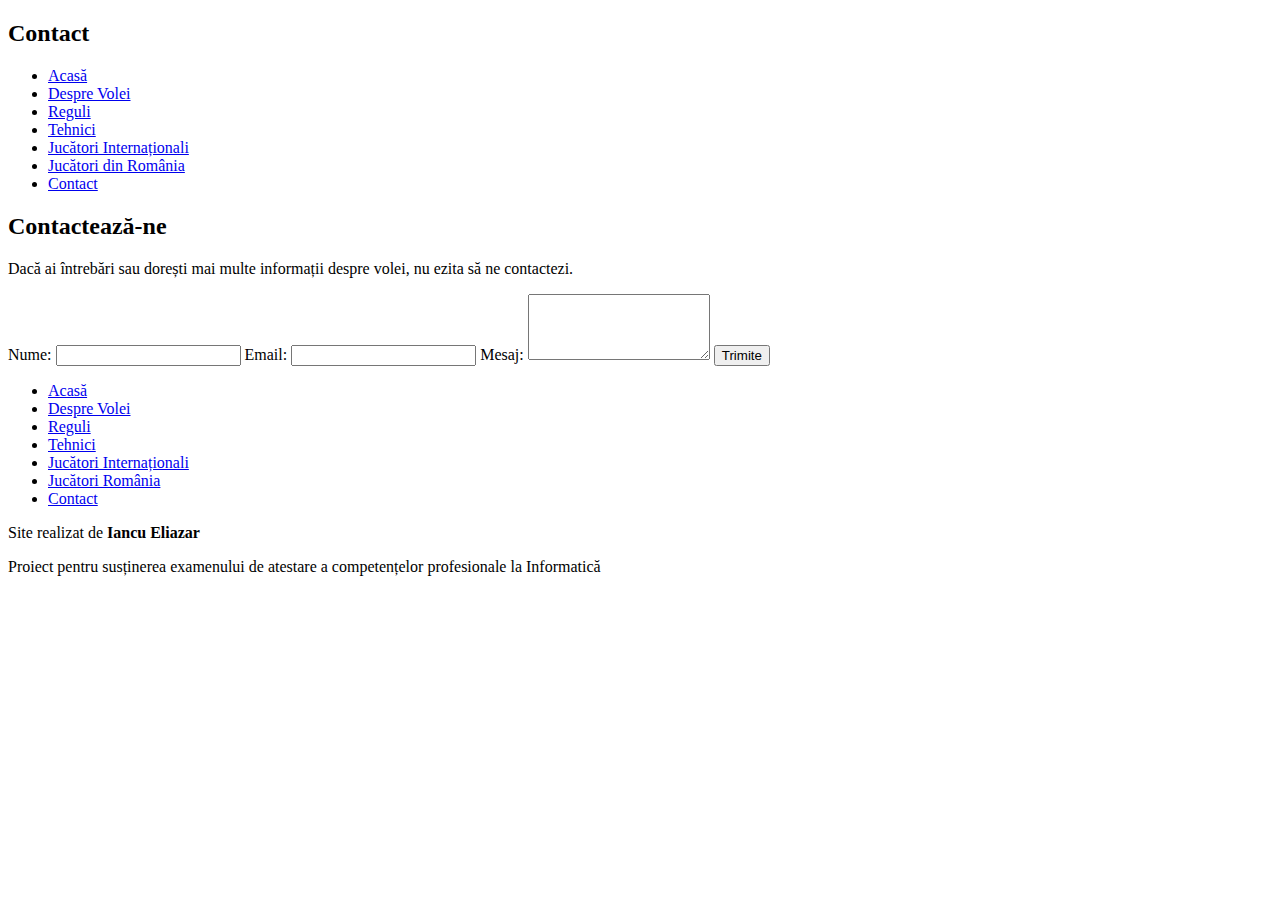
==== contact.html @ 63e7ada9 "Add files via upload" ====
<!DOCTYPE html>
<html lang="ro">

<head>
  <meta charset="UTF-8">
  <meta name="viewport" content="width=device-width, initial-scale=1.0">
  <title>Contact</title>
  <link rel="stylesheet" href="assets/styles/style.css">
</head>

<body>
  <header>
        <div class="banner">
          <h2>Contact</h2>
        </div>
        <nav>
            <ul>
                <li><a href="index.html">Acasă</a></li>
                <li><a href="despre.html">Despre Volei</a></li>
                <li><a href="reguli.html">Reguli</a></li>
                <li><a href="tehnici.html">Tehnici</a></li>
                <li><a href="jucatori-internationali.html">Jucători Internaționali</a></li>
                <li><a href="jucatori-romania.html">Jucători din România</a></li>
                <li><a href="contact.html">Contact</a></li>
            </ul>
        </nav>
    </header>

  <main>
    <section>
      <h2>Contactează-ne</h2>
      <p>Dacă ai întrebări sau dorești mai multe informații despre volei, nu ezita să ne contactezi.</p>
      <form action="#" method="post">
        <label for="name">Nume:</label>
        <input type="text" id="name" name="name" required>

        <label for="email">Email:</label>
        <input type="email" id="email" name="email" required>

        <label for="message">Mesaj:</label>
        <textarea id="message" name="message" rows="4" required></textarea>

        <button type="submit">Trimite</button>
      </form>
    </section>
  </main>

  <footer class="site-footer">
    <div class="footer-links">
        <ul>
            <li><a href="index.html">Acasă</a></li>
            <li><a href="despre.html">Despre Volei</a></li>
            <li><a href="reguli.html">Reguli</a></li>
            <li><a href="tehnici.html">Tehnici</a></li>
            <li><a href="jucatori-internationali.html">Jucători Internaționali</a></li>
            <li><a href="jucatori-romania.html">Jucători România</a></li>
            <li><a href="contact.html">Contact</a></li>
        </ul>
    </div>
    
    <div class="footer-info">
        <p>Site realizat de <strong>Iancu Eliazar</strong> </p>
        <p>Proiect pentru susținerea examenului de atestare a competențelor profesionale la Informatică</p>
    </div>
</footer>
</body>

</html>
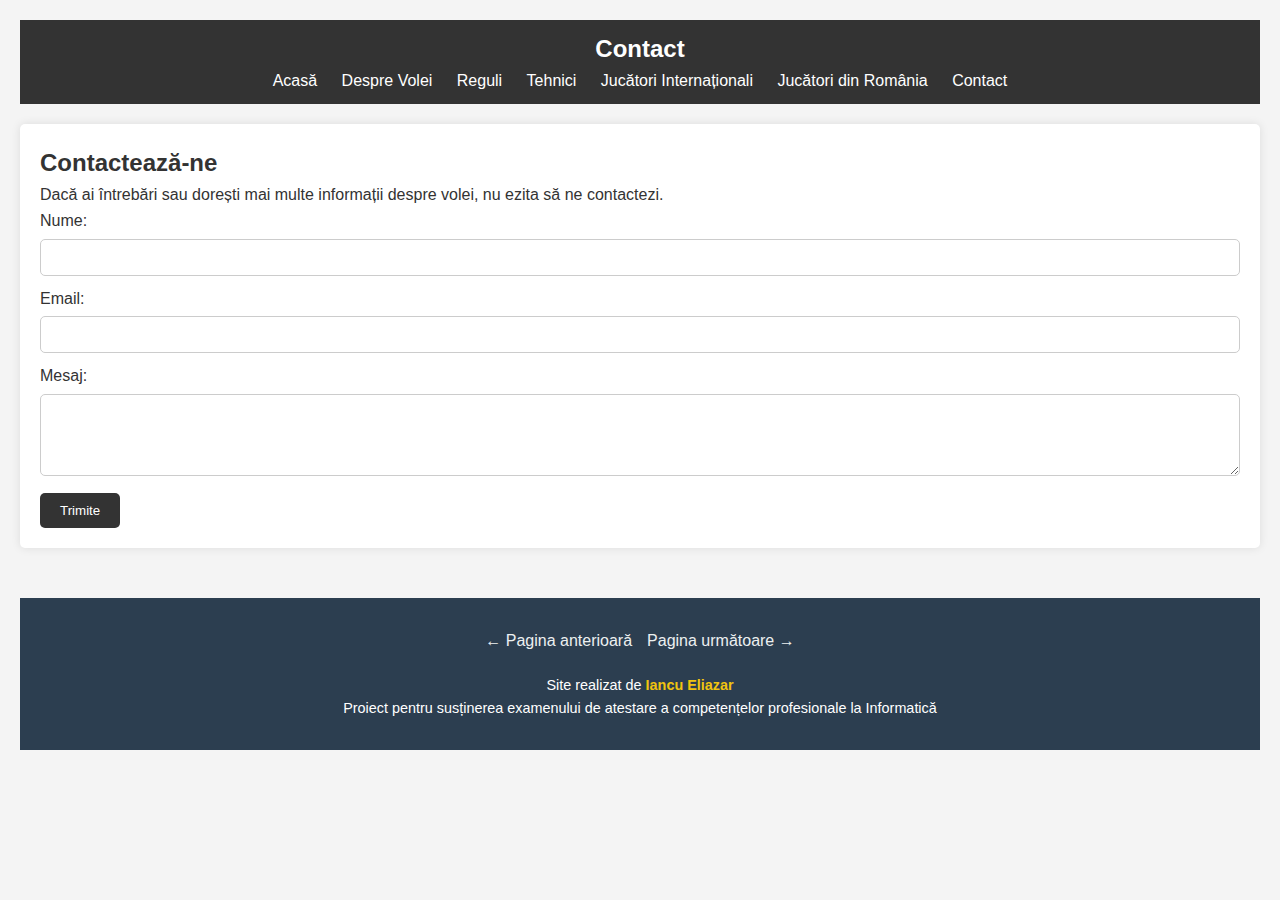
==== commit 303f9ef3: "Update contact.html" ====
--- a/contact.html
+++ b/contact.html
@@ -47,15 +47,10 @@
 
   <footer class="site-footer">
     <div class="footer-links">
-        <ul>
-            <li><a href="index.html">Acasă</a></li>
-            <li><a href="despre.html">Despre Volei</a></li>
-            <li><a href="reguli.html">Reguli</a></li>
-            <li><a href="tehnici.html">Tehnici</a></li>
-            <li><a href="jucatori-internationali.html">Jucători Internaționali</a></li>
-            <li><a href="jucatori-romania.html">Jucători România</a></li>
-            <li><a href="contact.html">Contact</a></li>
-        </ul>
+            <ul>
+                <li><a href="contact.html">← Pagina anterioară</a></li>
+                <li><a href="despre.html">Pagina următoare →</a></li>
+            </ul>
     </div>
     
     <div class="footer-info">
--- a/assets/styles/style.css
+++ b/assets/styles/style.css
@@ -0,0 +1,161 @@
+* {
+    margin: 0;
+    padding: 0;
+    box-sizing: border-box;
+}
+
+body {
+    font-family: Arial, sans-serif;
+    line-height: 1.6;
+    background-color: #f4f4f4;
+    color: #333;
+    padding: 20px;
+}
+
+header {
+    background-color: #333;
+    color: #fff;
+    padding: 10px 0;
+    text-align: center;
+}
+
+header h1 {
+    margin-bottom: 10px;
+}
+
+nav ul {
+    list-style: none;
+    padding: 0;
+}
+
+nav ul li {
+    display: inline;
+    margin: 0 10px;
+}
+
+nav ul li a {
+    color: #fff;
+    text-decoration: none;
+}
+
+main {
+    margin: 20px 0;
+}
+
+section {
+    background-color: #fff;
+    padding: 20px;
+    margin-bottom: 20px;
+    border-radius: 5px;
+    box-shadow: 0 0 10px rgba(0, 0, 0, 0.1);
+}
+
+footer {
+    text-align: center;
+    margin-top: 20px;
+    padding: 10px 0;
+    background-color: #333;
+    color: #fff;
+}
+
+form label {
+    display: block;
+    margin-bottom: 5px;
+}
+
+form input, form textarea {
+    width: 100%;
+    padding: 10px;
+    margin-bottom: 10px;
+    border: 1px solid #ccc;
+    border-radius: 5px;
+}
+
+form button {
+    background-color: #333;
+    color: #fff;
+    padding: 10px 20px;
+    border: none;
+    border-radius: 5px;
+    cursor: pointer;
+}
+
+form button:hover {
+    background-color: #555;
+}
+
+.player-img {
+    width: 300px;
+    height: auto;
+    border-radius: 8px;
+    margin: 15px 0;
+    box-shadow: 0 4px 8px rgba(0,0,0,0.1);
+}
+
+.team-img {
+    width: 100%;
+    max-width: 600px;
+    height: auto;
+    display: block;
+    margin: 20px auto;
+    border-radius: 8px;
+}
+
+/* Stiluri pentru articole */
+article {
+    background-color: #fff;
+    padding: 20px;
+    margin-bottom: 20px;
+    border-radius: 5px;
+    box-shadow: 0 2px 5px rgba(0,0,0,0.1);
+}
+
+article h3 {
+    color: #2c3e50;
+    margin-bottom: 10px;
+}
+
+.site-footer {
+    background-color: #2c3e50;
+    color: white;
+    padding: 30px 0;
+    text-align: center;
+    margin-top: 50px;
+}
+
+.footer-links ul {
+    display: flex;
+    justify-content: center;
+    flex-wrap: wrap;
+    gap: 15px;
+    margin-bottom: 20px;
+    padding: 0;
+    list-style: none;
+}
+
+.footer-links a {
+    color: #ecf0f1;
+    text-decoration: none;
+    transition: color 0.3s;
+}
+
+.footer-links a:hover {
+    color: #e74c3c;
+    text-decoration: underline;
+}
+
+.footer-info {
+    font-size: 0.9em;
+    line-height: 1.6;
+}
+
+.footer-info strong {
+    color: #f1c40f;
+}
+
+@media (max-width: 600px) {
+    .footer-links ul {
+        flex-direction: column;
+        gap: 10px;
+    }
+}
